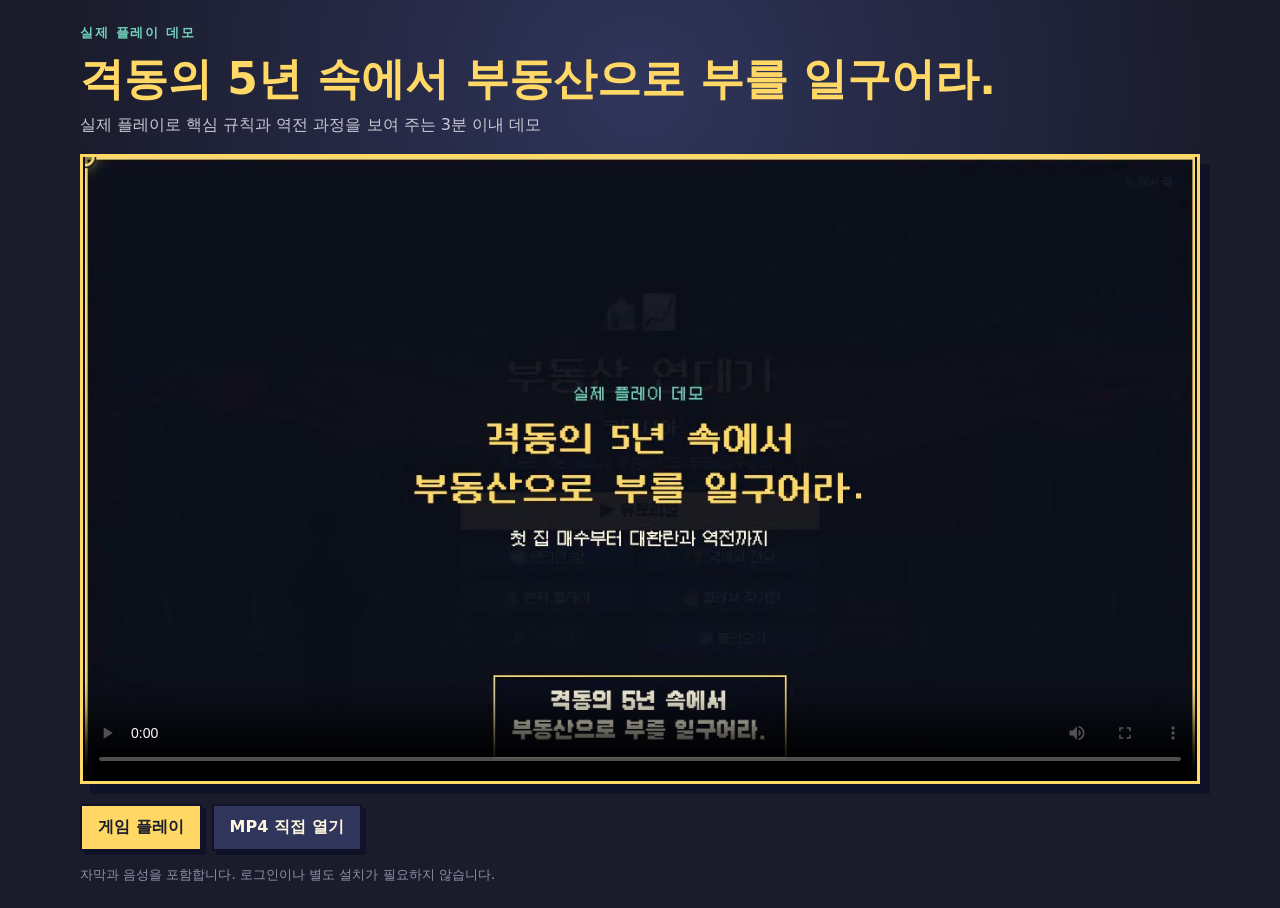
==== demo/index.html @ 49247c12 "Deploy final Codexia build and submission demo" ====
<!doctype html>
<html lang="ko">
  <head>
    <meta charset="UTF-8" />
    <meta name="viewport" content="width=device-width, initial-scale=1.0" />
    <meta
      http-equiv="Content-Security-Policy"
      content="default-src 'none'; style-src 'unsafe-inline'; img-src 'self' data:; media-src 'self'; font-src 'self'; base-uri 'none'; form-action 'none'"
    />
    <link rel="icon" href="data:," />
    <meta name="theme-color" content="#1a1c2c" />
    <meta name="description" content="부동산 연대기: 코덱시아 — 3분 이내 실제 게임플레이 데모" />
    <title>부동산 연대기: 코덱시아 — Demo Video</title>
    <style>
      :root { color-scheme: dark; font-family: system-ui, sans-serif; background: #1a1c2c; color: #fff7df; }
      * { box-sizing: border-box; }
      body { margin: 0; min-height: 100vh; display: grid; place-items: center; padding: 24px; background: radial-gradient(circle at 50% 10%, #30355b, #1a1c2c 55%); }
      main { width: min(100%, 1120px); }
      .eyebrow { color: #71d2ba; letter-spacing: .13em; font-size: 13px; font-weight: 800; }
      h1 { margin: 8px 0 6px; color: #ffd866; font-size: clamp(25px, 4vw, 44px); }
      p { margin: 0 0 18px; color: #c9c8d4; }
      video { width: 100%; aspect-ratio: 16 / 9; display: block; background: #0d0f1e; border: 3px solid #ffd866; box-shadow: 10px 10px 0 #101327; }
      nav { display: flex; flex-wrap: wrap; gap: 10px; margin-top: 20px; }
      a { color: #1a1c2c; background: #ffd866; border: 2px solid #101327; padding: 11px 16px; font-weight: 800; text-decoration: none; box-shadow: 4px 4px 0 #101327; }
      a.secondary { color: #fff7df; background: #30355b; }
      small { display: block; margin-top: 15px; color: #8e90a7; }
      @media (max-width: 600px) { body { place-items: start center; } }
    </style>
  </head>
  <body>
    <main>
      <div class="eyebrow">실제 플레이 데모</div>
      <h1>격동의 5년 속에서 부동산으로 부를 일구어라.</h1>
      <p>실제 플레이로 핵심 규칙과 역전 과정을 보여 주는 3분 이내 데모</p>
      <video controls preload="metadata" poster="./codexia-demo-poster.jpg">
        <source src="./codexia-demo.mp4" type="video/mp4" />
        <track default kind="captions" srclang="ko" label="한국어" src="./codexia-demo-ko.vtt" />
        브라우저가 동영상 재생을 지원하지 않습니다.
      </video>
      <nav>
        <a href="../">게임 플레이</a>
        <a class="secondary" href="./codexia-demo.mp4">MP4 직접 열기</a>
      </nav>
      <small>자막과 음성을 포함합니다. 로그인이나 별도 설치가 필요하지 않습니다.</small>
    </main>
  </body>
</html>
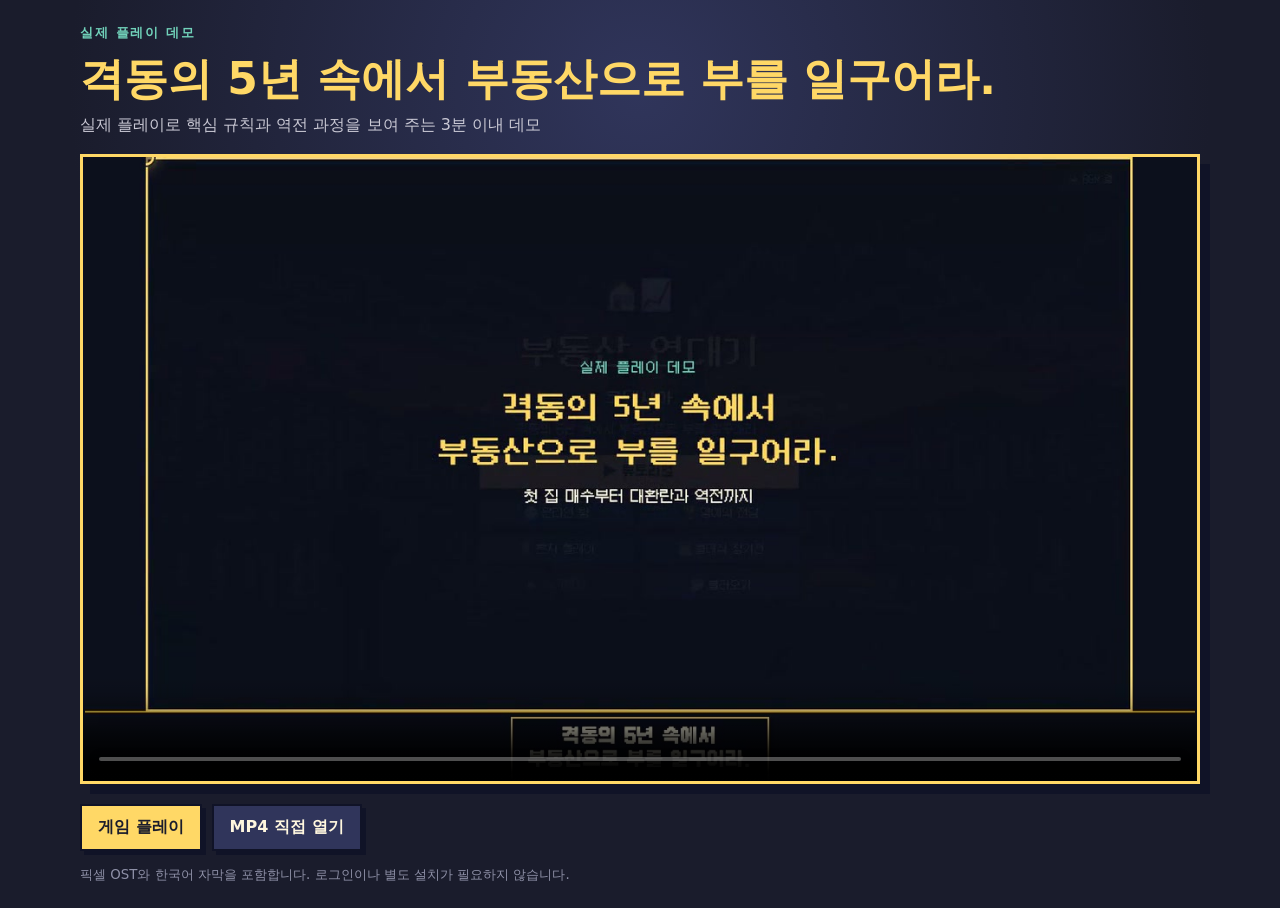
==== commit 8f13321e: "Replace demo audio and move captions below gameplay" ====
--- a/demo/index.html
+++ b/demo/index.html
@@ -41,7 +41,7 @@
         <a href="../">게임 플레이</a>
         <a class="secondary" href="./codexia-demo.mp4">MP4 직접 열기</a>
       </nav>
-      <small>자막과 음성을 포함합니다. 로그인이나 별도 설치가 필요하지 않습니다.</small>
+      <small>픽셀 OST와 한국어 자막을 포함합니다. 로그인이나 별도 설치가 필요하지 않습니다.</small>
     </main>
   </body>
 </html>
